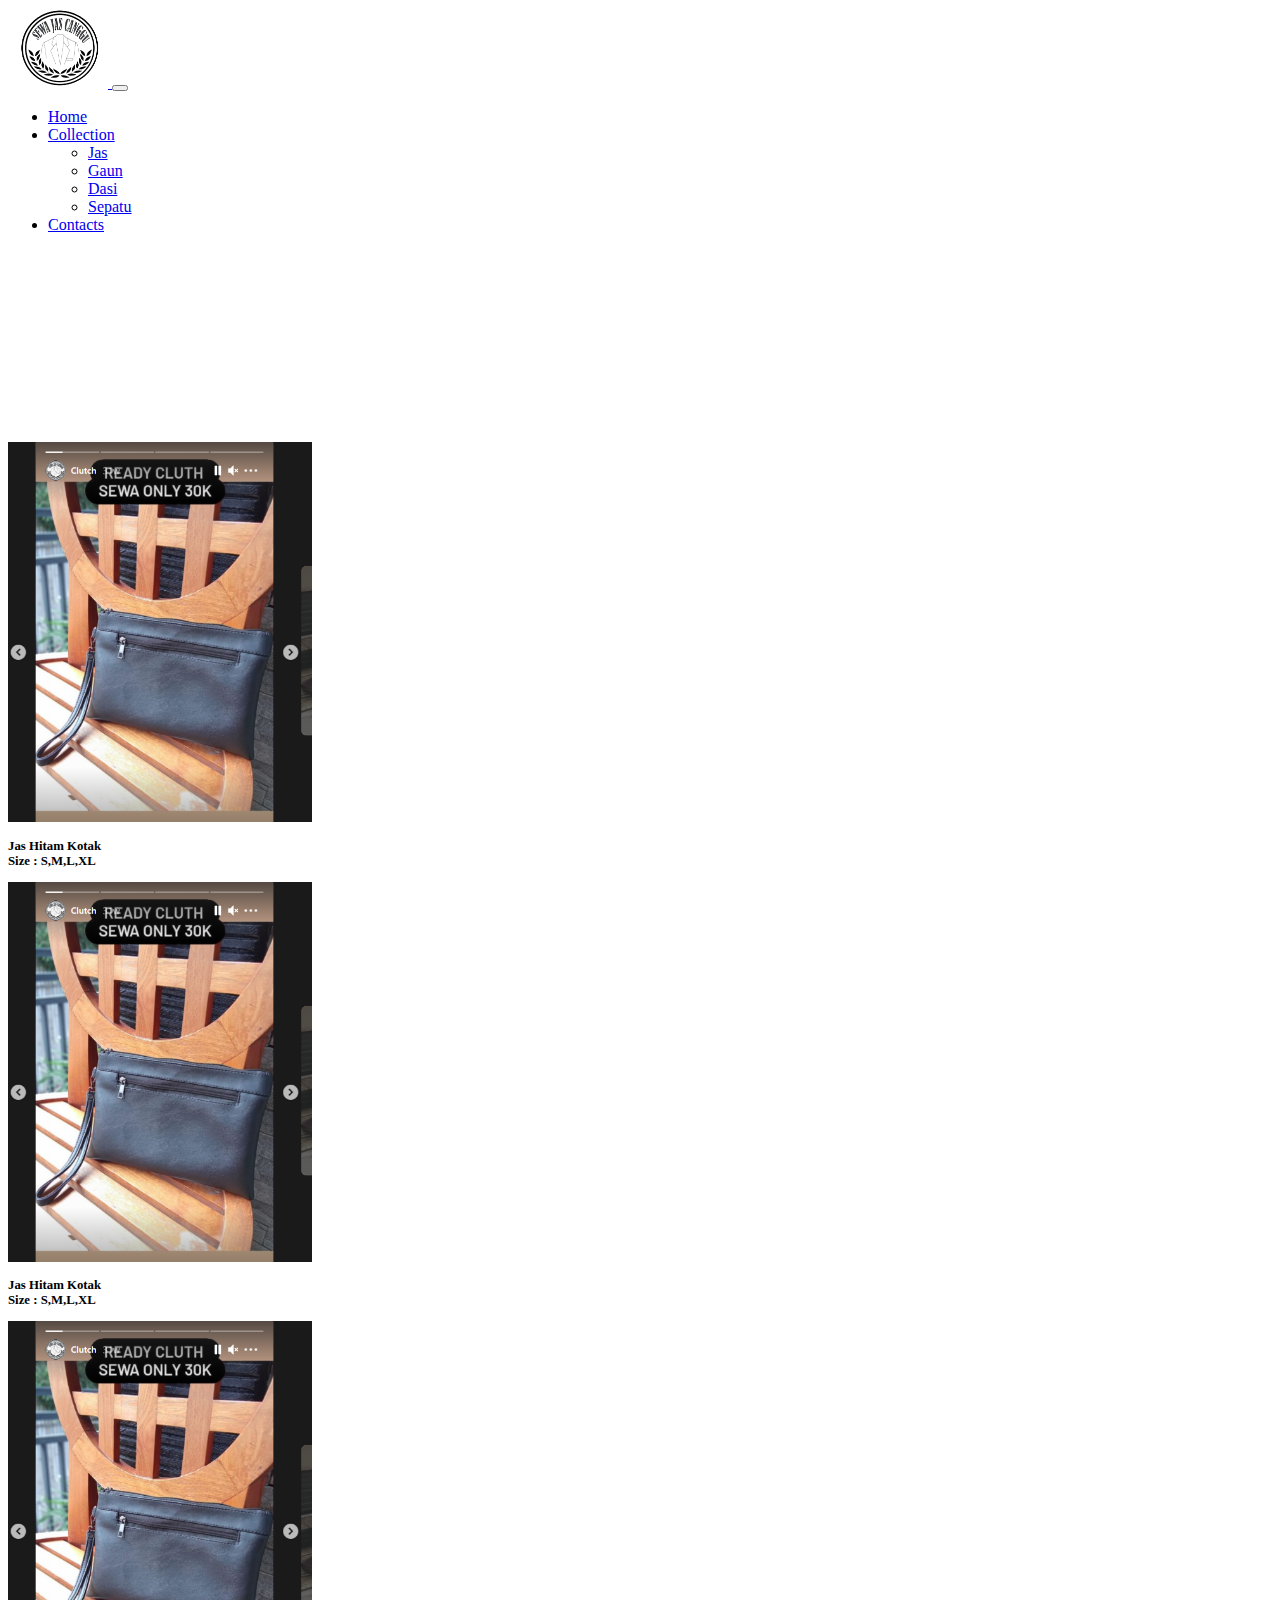
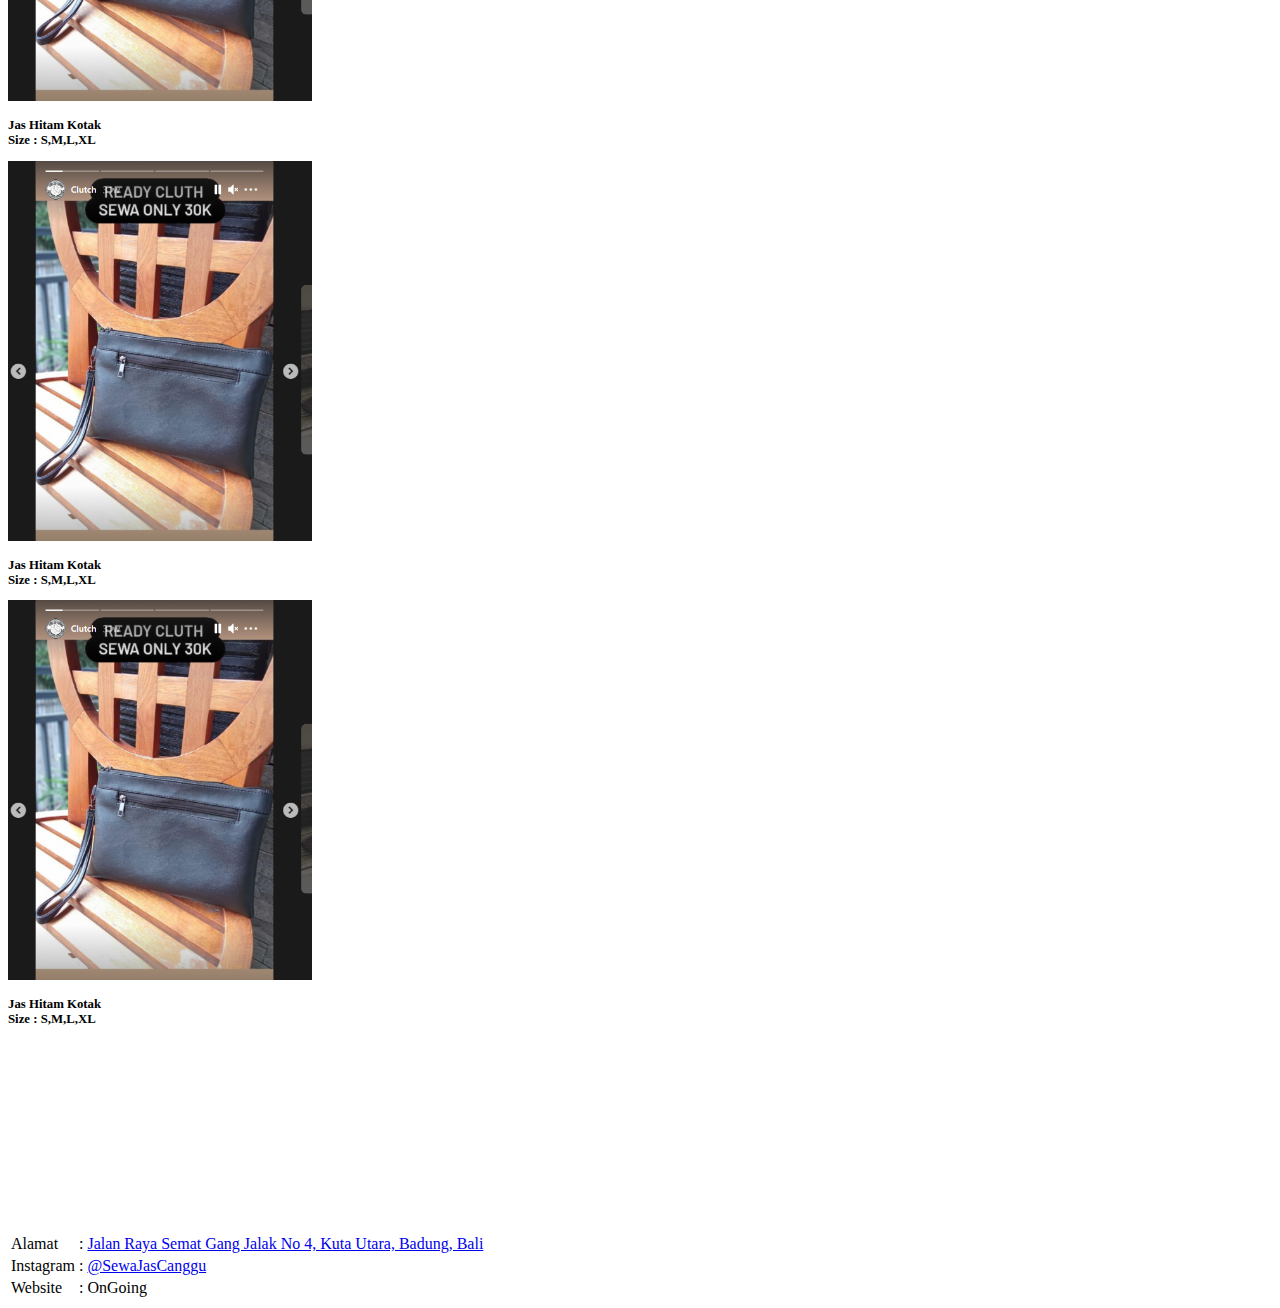
==== dasi.html @ 7bfa1bb4 "add file" ====
<!DOCTYPE html>
<html lang="en">
  <head>
    <!-- Required meta tags -->
    <meta charset="utf-8" />
    <meta name="viewport" content="width=device-width, initial-scale=1" />

    <!-- Bootstrap CSS -->
    <link href="https://cdn.jsdelivr.net/npm/bootstrap@5.0.2/dist/css/bootstrap.min.css" rel="stylesheet" integrity="sha384-EVSTQN3/azprG1Anm3QDgpJLIm9Nao0Yz1ztcQTwFspd3yD65VohhpuuCOmLASjC" crossorigin="anonymous" />
    <link rel="stylesheet" href="styles.css" />
    <link rel="stylesheet" href="https://cdn.jsdelivr.net/npm/bootstrap-icons@1.5.0/font/bootstrap-icons.css" />
    <link rel="shortcut icon" type="image/x-icon" href="/images/1629380837.ico" />
    <title>Sewa Jas Canggu</title>
  </head>
  <body>
    <!-- navbar -->
    <nav class="navbar navbar-expand-lg navbar-light bg-light fixed-top">
      <div class="container-fluid">
        <a class="navbar-brand" href="/">
          <img src="./images/logo-removebg-preview.png" alt="" width="100" height="80" />
        </a>
        <button class="navbar-toggler" type="button" data-bs-toggle="collapse" data-bs-target="#navbarNav" aria-controls="navbarNav" aria-expanded="false" aria-label="Toggle navigation">
          <span class="navbar-toggler-icon"></span>
        </button>
        <div class="collapse navbar-collapse" id="navbarNav">
          <ul class="navbar-nav ms-auto mb-2 mb-lg-0 fs-5">
            <li class="nav-item pe-3">
              <a class="nav-link active" aria-current="page" href="/">Home</a>
            </li>
            <li class="nav-item dropdown">
              <a class="nav-link dropdown-toggle" href="#" id="navbarDropdown" role="button" data-bs-toggle="dropdown" aria-expanded="false"> Collection </a>
              <ul class="dropdown-menu" aria-labelledby="navbarDropdown">
                <li><a class="dropdown-item collection" href="/jas.html">Jas</a></li>
                <li><a class="dropdown-item collection" href="/gaun.html">Gaun</a></li>
                <li><a class="dropdown-item collection" href="/dasi.html">Dasi</a></li>
                <li><a class="dropdown-item collection" href="/sepatu.html">Sepatu</a></li>
              </ul>
            </li>
            <li class="nav-item pe-3">
              <a class="nav-link" href="/#contacts">Contacts</a>
            </li>
          </ul>
        </div>
      </div>
    </nav>
    <!-- end navbar -->
    <!-- collection -->
    <section id="collection">
      <div class="jumbotron-fluid">
        <div class="container-fluid">
          <div class="row text-center">
            <div class="col-md-3 mb-4">
              <img class="rounded-1" style="width: 19rem" src="./images/dasi.png" alt="" />
              <p class="font-custom">
                Jas Hitam Kotak<br />
                Size : S,M,L,XL
              </p>
            </div>
            <div class="col-md-3 mb-4">
              <img class="rounded-1" style="width: 19rem" src="./images/dasi.png" alt="" />
              <p class="font-custom">
                Jas Hitam Kotak<br />
                Size : S,M,L,XL
              </p>
            </div>
            <div class="col-md-3 mb-4">
              <img class="rounded-1" style="width: 19rem" src="./images/dasi.png" alt="" />
              <p class="font-custom">
                Jas Hitam Kotak<br />
                Size : S,M,L,XL
              </p>
            </div>
            <div class="col-md-3 mb-4">
              <img class="rounded-1" style="width: 19rem" src="./images/dasi.png" alt="" />
              <p class="font-custom">
                Jas Hitam Kotak<br />
                Size : S,M,L,XL
              </p>
            </div>
            <div class="col-md-3 mb-4">
              <img class="rounded-1" style="width: 19rem" src="./images/dasi.png" alt="" />
              <p class="font-custom">
                Jas Hitam Kotak<br />
                Size : S,M,L,XL
              </p>
            </div>
          </div>
        </div>
      </div>
    </section>
    <!-- end collection -->

    <!-- footer -->
    <footer id="footer">
      <div class="container-fluid">
        <div class="row p-5 bg-dark text-white">
          <div class="col-md-6">
            <table>
              <tr>
                <td>Alamat</td>
                <td>: <a target="_blank" class="text-decoration-none text-white" href="https://goo.gl/maps/fCqymmMY7wxZsN3e9">Jalan Raya Semat Gang Jalak No 4, Kuta Utara, Badung, Bali</a></td>
              </tr>
              <tr>
                <td>Instagram</td>
                <td>: <a target="_blank" class="text-decoration-none text-white" href="https://www.instagram.com/sewajascanggu/">@SewaJasCanggu</a></td>
              </tr>
              <tr>
                <td>Website</td>
                <td>: OnGoing</td>
              </tr>
            </table>
          </div>
        </div>
      </div>
    </footer>
    <!-- end footer -->
    <script src="script.js"></script>
    <script src="https://cdn.jsdelivr.net/npm/bootstrap@5.0.2/dist/js/bootstrap.bundle.min.js" integrity="sha384-MrcW6ZMFYlzcLA8Nl+NtUVF0sA7MsXsP1UyJoMp4YLEuNSfAP+JcXn/tWtIaxVXM" crossorigin="anonymous"></script>
  </body>
</html>
---- styles.css ----
.jumbotron {
  background-image: url("./images/background/Background_transparan.png");
  background-position: center;
  background-repeat: no-repeat;
  background-size: cover;
  padding-top: 14rem;
  padding-bottom: 12rem;
}
section {
  border-top: 1px solid rgb(119, 118, 118);
  border-bottom: 1px solid rgb(119, 118, 118);
  padding-top: 12rem;
  padding-bottom: 12rem;
}
#contacts {
  background-image: url("./images/background/Background_transparan2.png");
  background-position: center;
  background-repeat: no-repeat;
  background-size: cover;
}
#contacts .row {
  background-color: rgba(211, 211, 211, 0.5);
}
#collection {
  border: none;
}
.btn {
  box-shadow: 0px 7px 2px rgb(235, 232, 232);
}
.btn:active {
  top: 7px;
  box-shadow: none;
}
.font-custom {
  font-size: 0.8em;
  font-weight: 700;
}

@media (max-width: 480px) {
  .lead {
    font-size: 0.8em;
  }
  footer {
    font-size: 0.6em;
  }
}
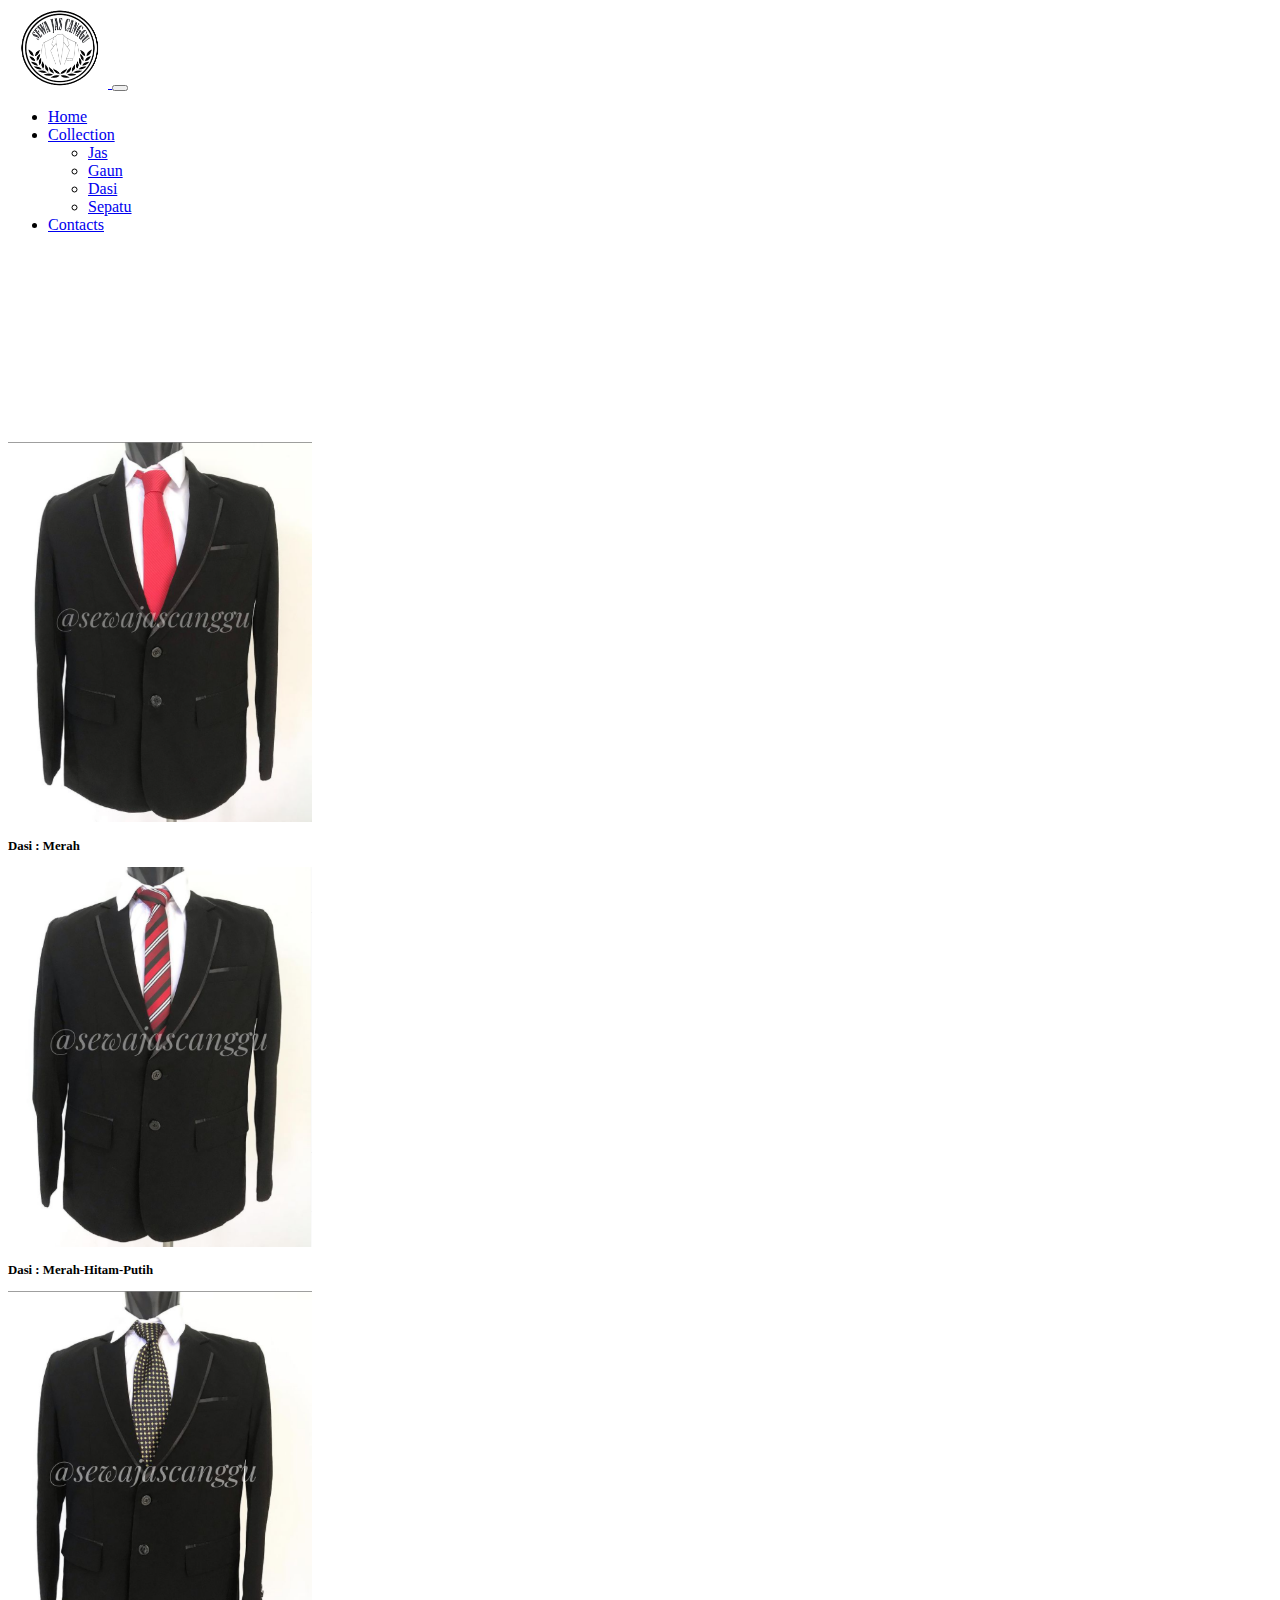
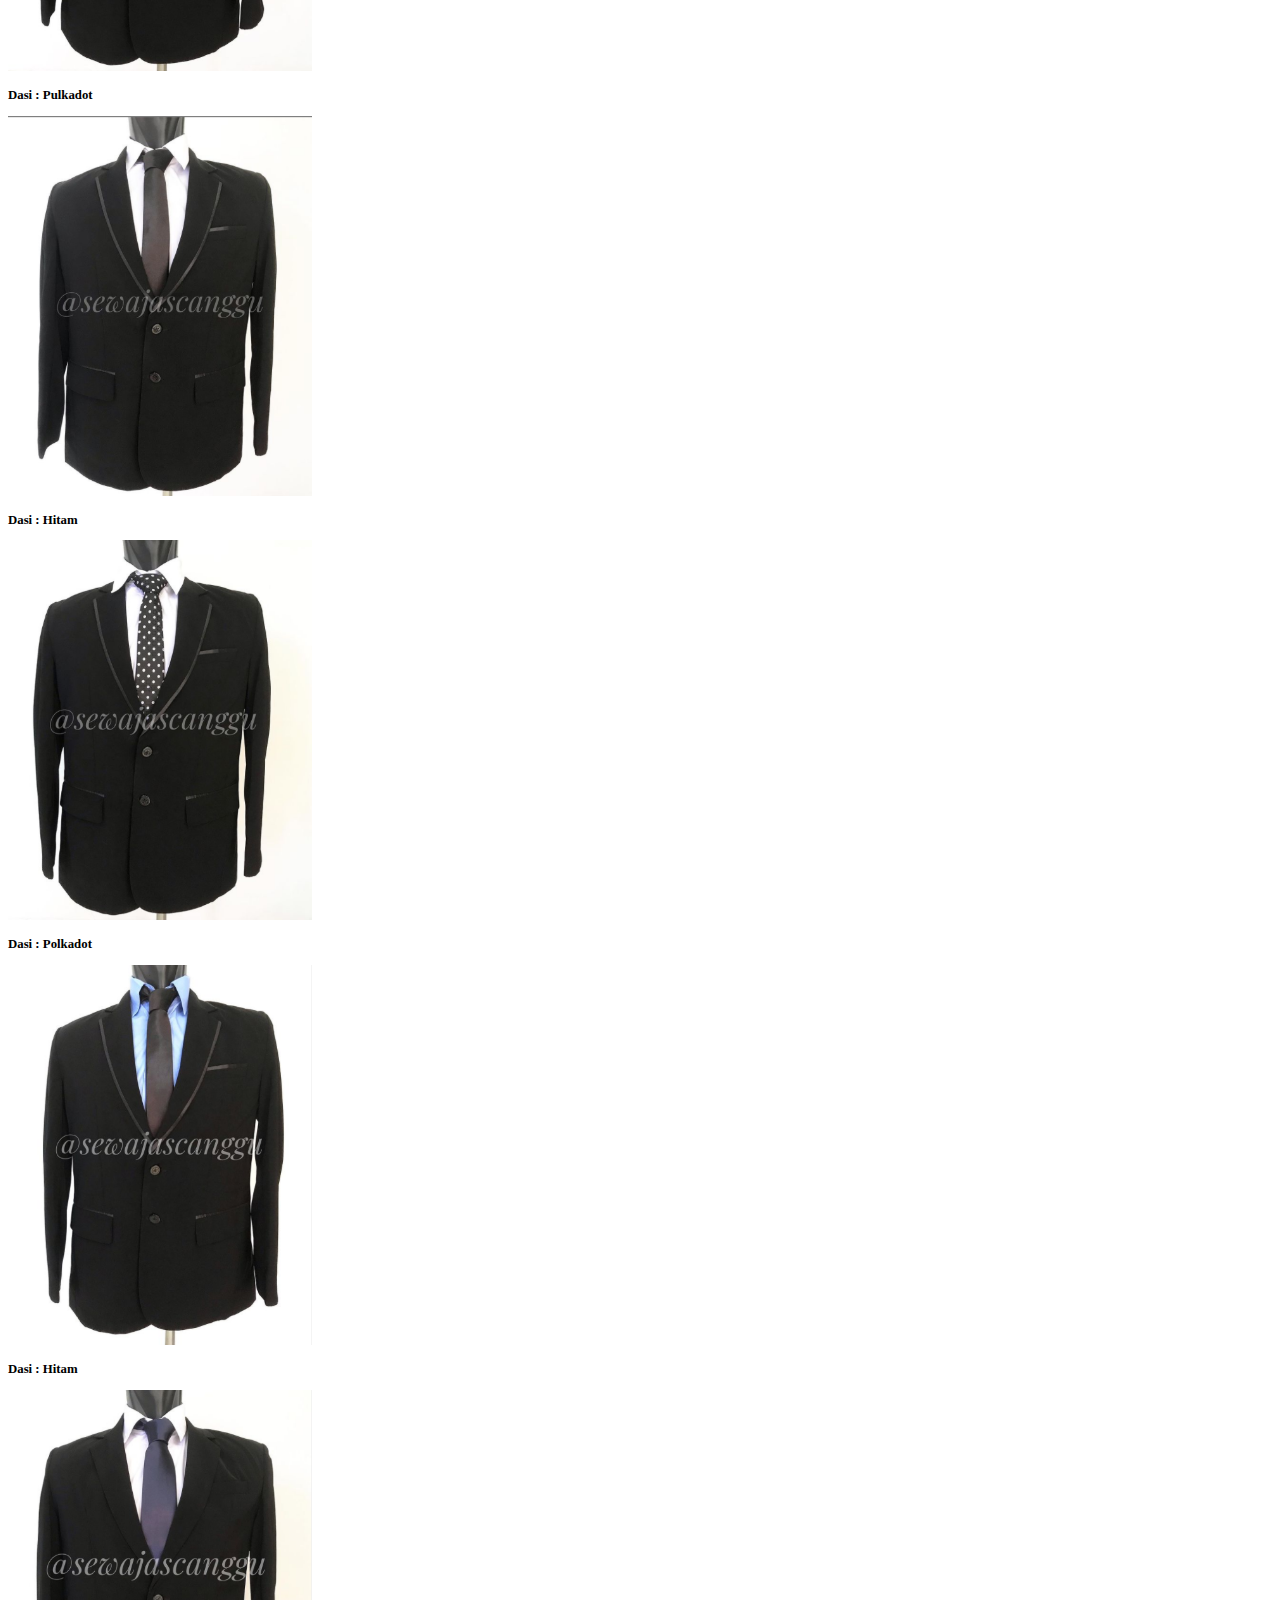
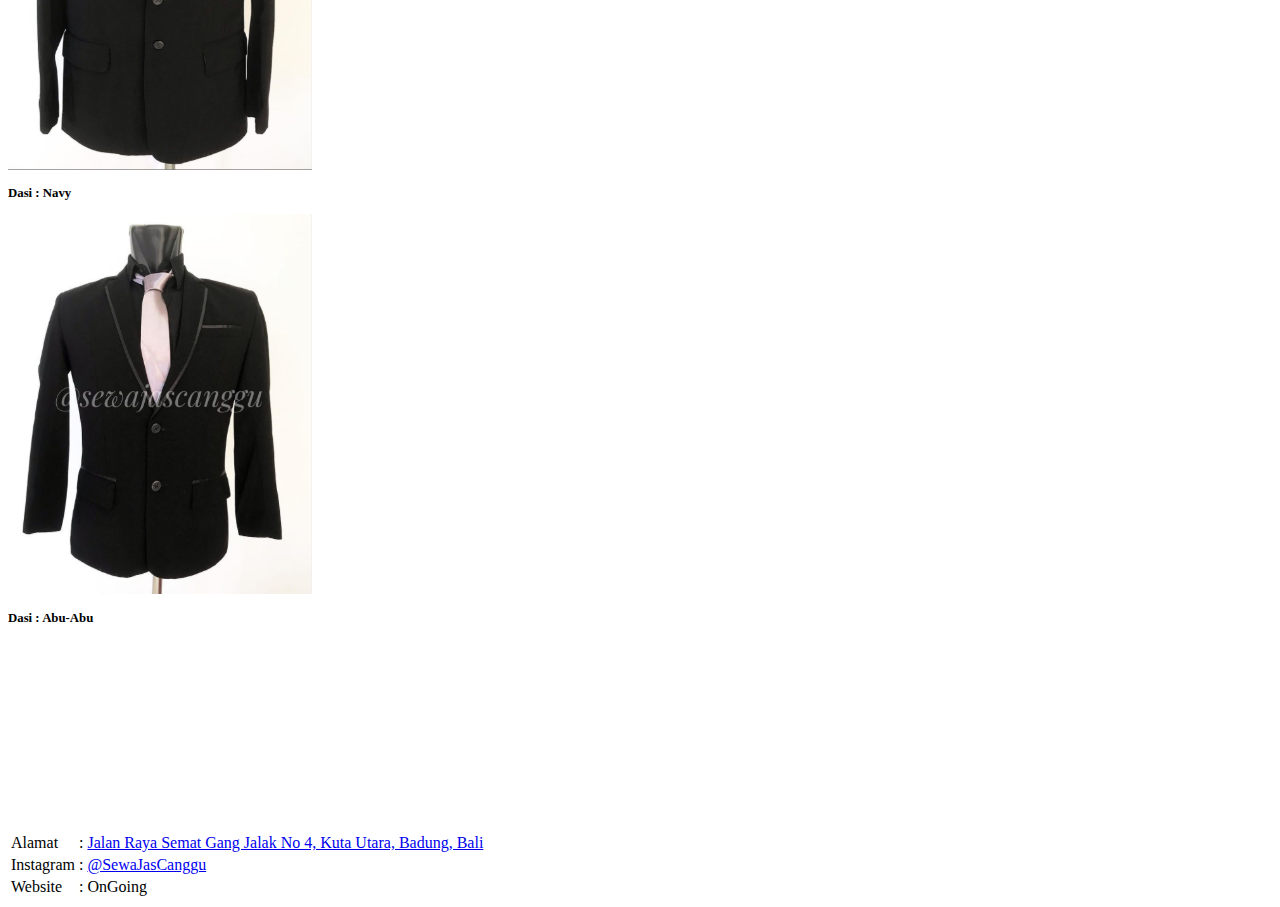
==== commit 123557eb: "update text and photo" ====
--- a/dasi.html
+++ b/dasi.html
@@ -9,7 +9,7 @@
     <link href="https://cdn.jsdelivr.net/npm/bootstrap@5.0.2/dist/css/bootstrap.min.css" rel="stylesheet" integrity="sha384-EVSTQN3/azprG1Anm3QDgpJLIm9Nao0Yz1ztcQTwFspd3yD65VohhpuuCOmLASjC" crossorigin="anonymous" />
     <link rel="stylesheet" href="styles.css" />
     <link rel="stylesheet" href="https://cdn.jsdelivr.net/npm/bootstrap-icons@1.5.0/font/bootstrap-icons.css" />
-    <link rel="shortcut icon" type="image/x-icon" href="/images/1629380837.ico" />
+    <link rel="shortcut icon" type="image/x-icon" href="/images/mini_icon.ico" />
     <title>Sewa Jas Canggu</title>
   </head>
   <body>
@@ -50,39 +50,36 @@
         <div class="container-fluid">
           <div class="row text-center">
             <div class="col-md-3 mb-4">
-              <img class="rounded-1" style="width: 19rem" src="./images/dasi.png" alt="" />
-              <p class="font-custom">
-                Jas Hitam Kotak<br />
-                Size : S,M,L,XL
-              </p>
+              <img class="rounded-1" style="width: 19rem" src="./images/dasi/dasi_1.png" alt="" />
+              <p class="font-custom">Dasi : Merah</p>
             </div>
             <div class="col-md-3 mb-4">
-              <img class="rounded-1" style="width: 19rem" src="./images/dasi.png" alt="" />
-              <p class="font-custom">
-                Jas Hitam Kotak<br />
-                Size : S,M,L,XL
-              </p>
+              <img class="rounded-1" style="width: 19rem" src="./images/dasi/dasi_2.png" alt="" />
+              <p class="font-custom">Dasi : Merah-Hitam-Putih</p>
             </div>
             <div class="col-md-3 mb-4">
-              <img class="rounded-1" style="width: 19rem" src="./images/dasi.png" alt="" />
-              <p class="font-custom">
-                Jas Hitam Kotak<br />
-                Size : S,M,L,XL
-              </p>
+              <img class="rounded-1" style="width: 19rem" src="./images/dasi/dasi_3.png" alt="" />
+              <p class="font-custom">Dasi : Pulkadot</p>
             </div>
             <div class="col-md-3 mb-4">
-              <img class="rounded-1" style="width: 19rem" src="./images/dasi.png" alt="" />
-              <p class="font-custom">
-                Jas Hitam Kotak<br />
-                Size : S,M,L,XL
-              </p>
+              <img class="rounded-1" style="width: 19rem" src="./images/dasi/dasi_4.png" alt="" />
+              <p class="font-custom">Dasi : Hitam</p>
             </div>
             <div class="col-md-3 mb-4">
-              <img class="rounded-1" style="width: 19rem" src="./images/dasi.png" alt="" />
-              <p class="font-custom">
-                Jas Hitam Kotak<br />
-                Size : S,M,L,XL
-              </p>
+              <img class="rounded-1" style="width: 19rem" src="./images/dasi/dasi_5.png" alt="" />
+              <p class="font-custom">Dasi : Polkadot</p>
+            </div>
+            <div class="col-md-3 mb-4">
+              <img class="rounded-1" style="width: 19rem" src="./images/dasi/dasi_6.png" alt="" />
+              <p class="font-custom">Dasi : Hitam</p>
+            </div>
+            <div class="col-md-3 mb-4">
+              <img class="rounded-1" style="width: 19rem" src="./images/dasi/dasi_7.png" alt="" />
+              <p class="font-custom">Dasi : Navy</p>
+            </div>
+            <div class="col-md-3 mb-4">
+              <img class="rounded-1" style="width: 19rem" src="./images/dasi/dasi_8.png" alt="" />
+              <p class="font-custom">Dasi : Abu-Abu</p>
             </div>
           </div>
         </div>
